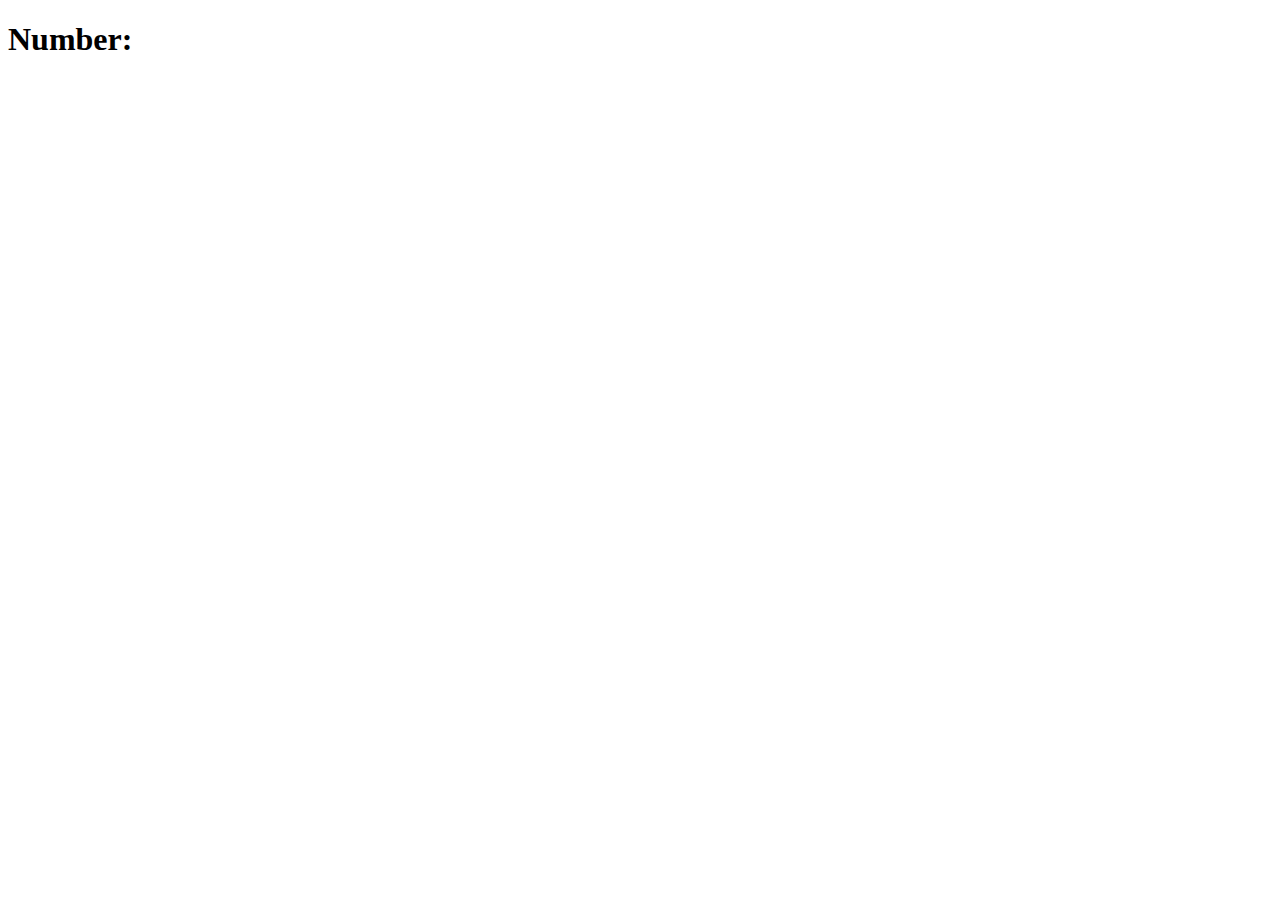
==== contact.html @ 00e1f108 "first commit" ====
<!DOCTYPE html>
<html lang="en">
<head>
    <meta charset="UTF-8">
    <meta http-equiv="X-UA-Compatible" content="IE=edge">
    <meta name="viewport" content="width=device-width, initial-scale=1.0">
    <title>Contact</title>
</head>
<body>
    <h1>Number:</h1>
</body>
</html>
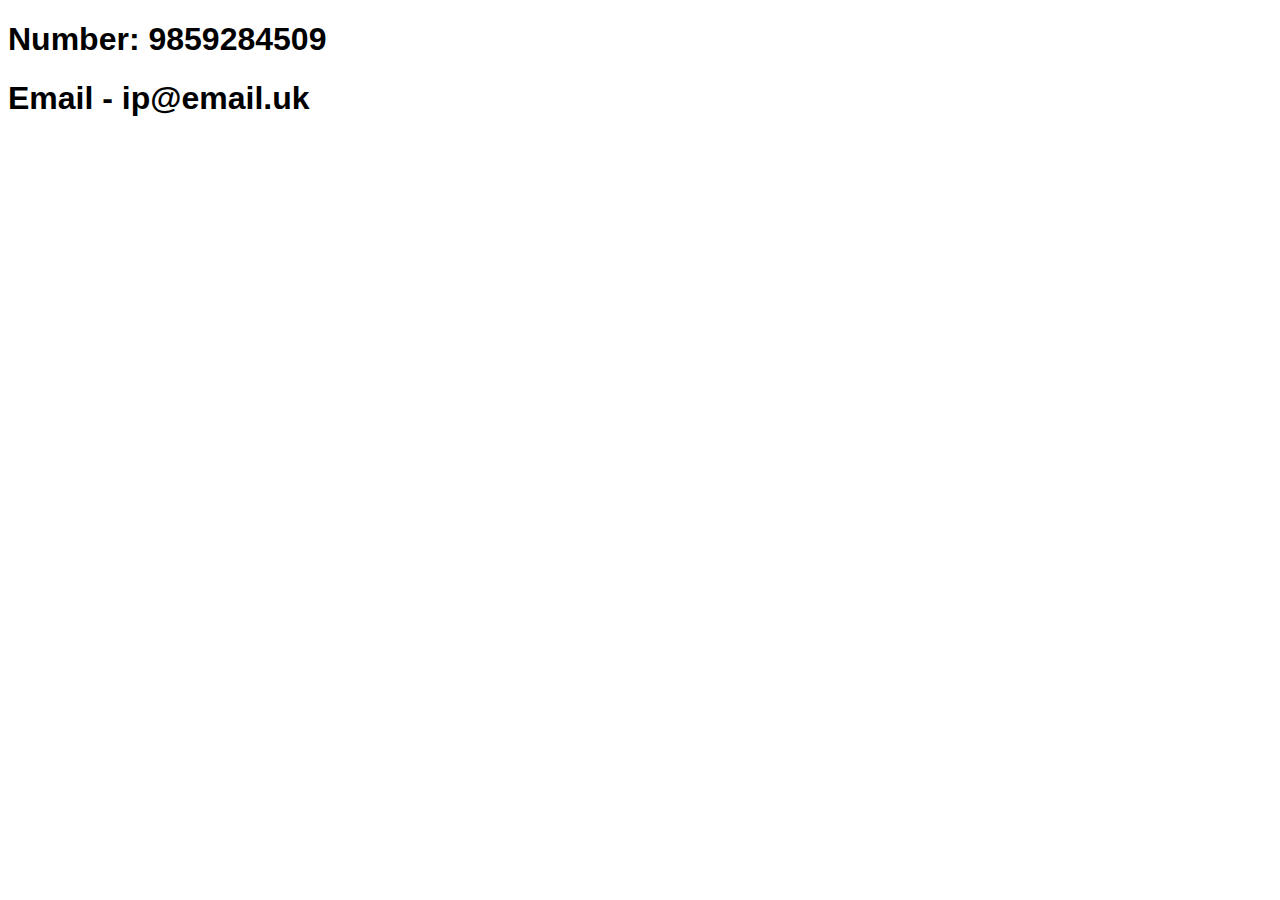
==== commit c38448c6: "commit 3" ====
--- a/contact.html
+++ b/contact.html
@@ -7,6 +7,8 @@
     <title>Contact</title>
 </head>
 <body>
-    <h1>Number:</h1>
+    <style> *{font-family: 'Montserrat', sans-serif;} </style>
+    <h1>Number: 9859284509</h1>
+    <h1>Email - ip@email.uk</h1>
 </body>
 </html>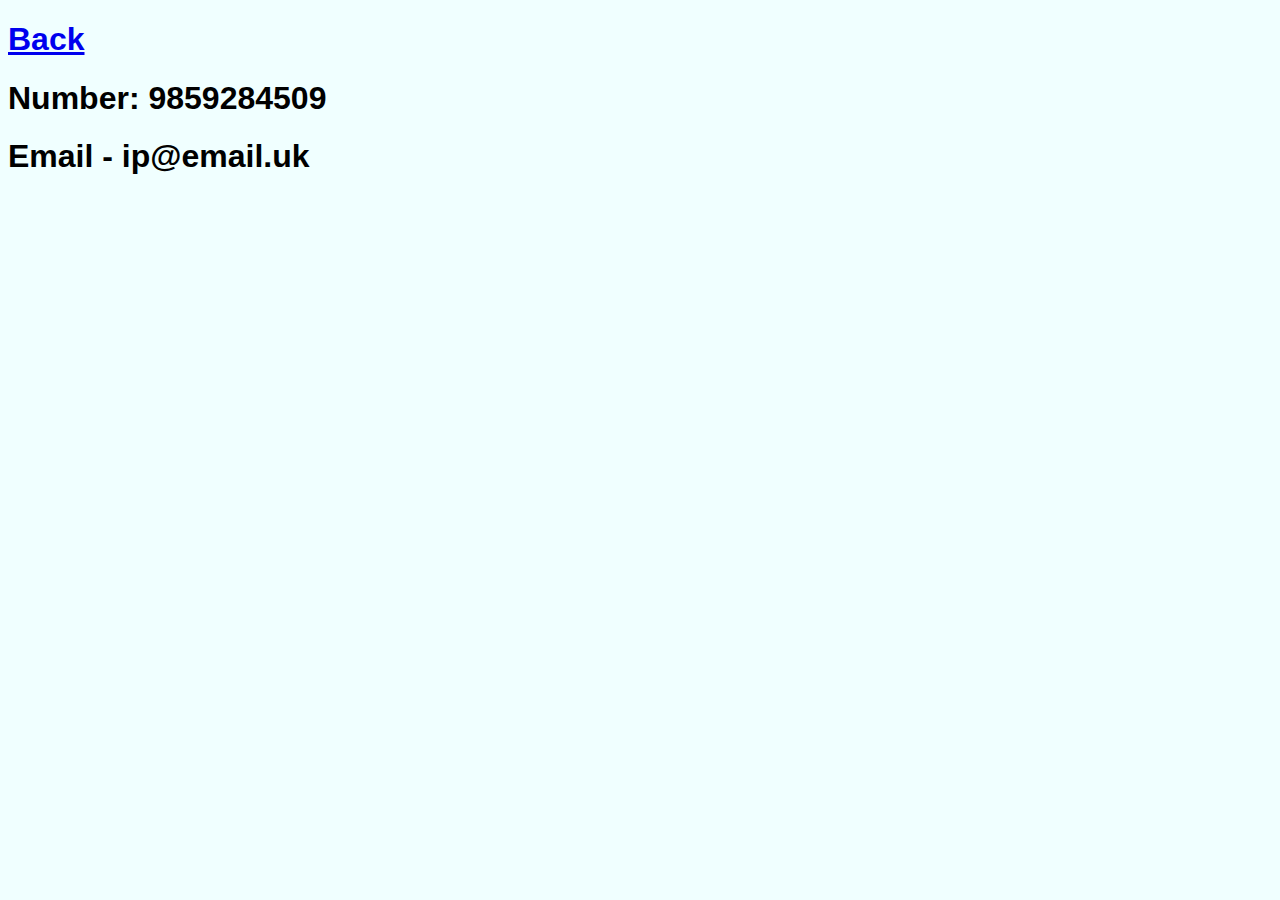
==== commit 7bf124d2: "commit 4" ====
--- a/contact.html
+++ b/contact.html
@@ -7,7 +7,13 @@
     <title>Contact</title>
 </head>
 <body>
-    <style> *{font-family: 'Montserrat', sans-serif;} </style>
+    <nav>
+        <div id="name">
+        <a href="C:\Projects\portfolio-website-project\index.html"><h1>Back</h1></a>
+    </div>
+</nav>
+    <style> *{font-family: 'Montserrat', sans-serif;
+background-color: azure;} </style>
     <h1>Number: 9859284509</h1>
     <h1>Email - ip@email.uk</h1>
 </body>
